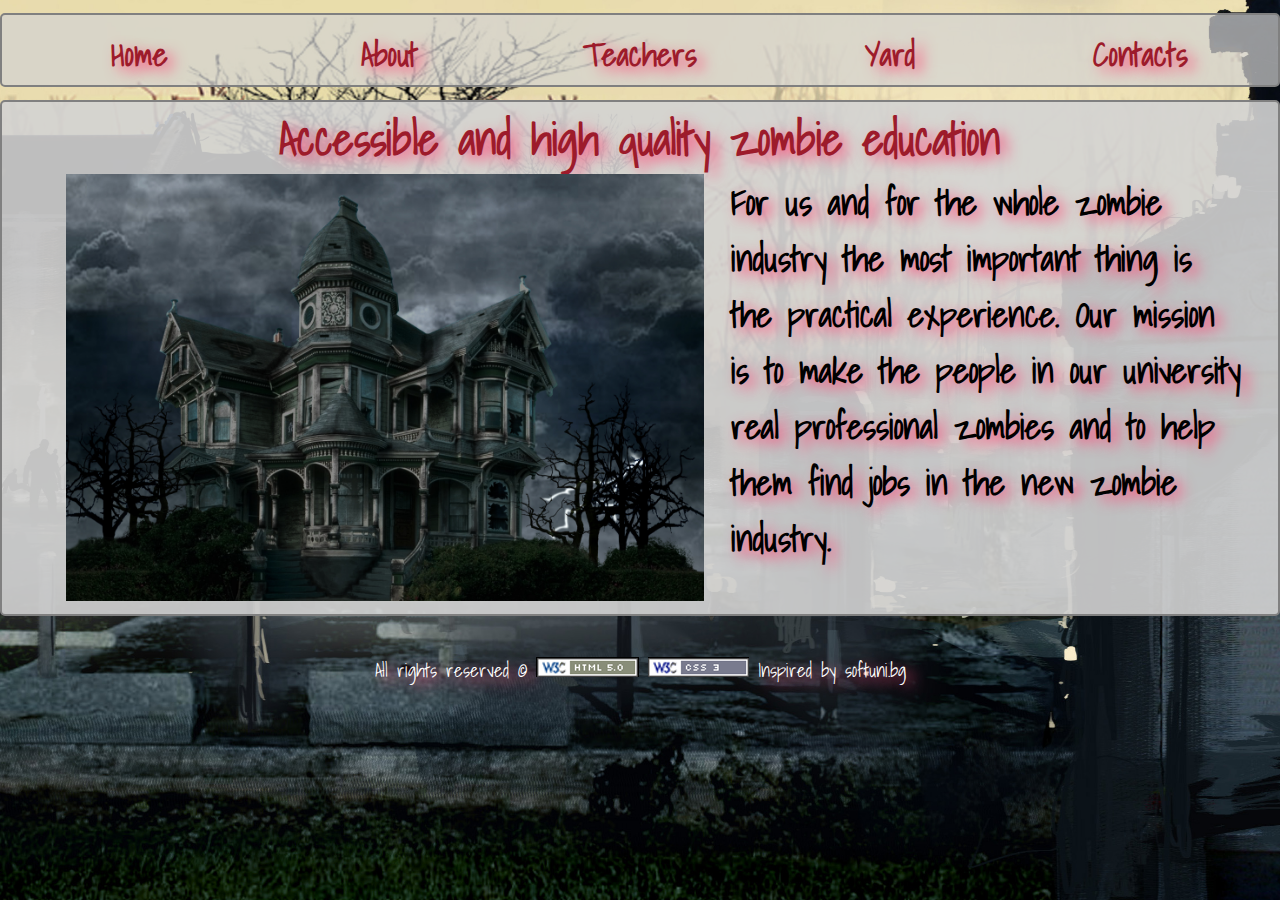
==== About.html @ f9ee2fe7 "Initial cummit" ====
﻿<!DOCTYPE html>
<html>
<head lang="en">
    <meta charset="UTF-8">
    <title>
        ZombUni | About
    </title>
    <link rel="icon" href="Images/icon.png" type="image/x-icon">
    <link rel="stylesheet" type="text/css" href="CSS/Typography.css">
    <link rel="stylesheet" type="text/css" href="CSS/about.css">
</head>
<body>
<nav>
    <ul class="menu">
        <li><a class="buttonLink" href="index.html">Home</a></li>
        <li><a class="buttonLink" href="About.html">About</a></li>
        <li><a class="buttonLink" href="ZombieTeachers.html">Teachers</a></li>
        <li><a class="buttonLink" href="Yard.html">Yard</a></li>
        <li><a class="buttonLink" href="contact.html">Contacts</a></li>
    </ul>
</nav>
<div id="aboutContainer">
    <h1> Accessible and high quality zombie education</h1>
    <img id="img" src="Images/about.jpg" alt="aboutImg"/>
    <span> For us and for the whole zombie industry the most important thing is the practical experience.
        Our mission is to make the people in our university real professional zombies and to help them
        find jobs in the new zombie industry.
    </span>
</div>
<footer>
    All rights reserved &copy;
    <a href="http://validator.w3.org/check?uri=http://atlas95.eu/trunk/About.html">
        <img src="Images/html-validator.PNG"
             alt="htmlValidator">
    </a>
    <a href="http://jigsaw.w3.org/css-validator/validator?uri=http://atlas95.eu/trunk/About.html">
        <img src="Images/css-validator.PNG"
             alt="cssValidator">
    </a>
    Inspired by <a href="https://softuni.bg">softuni.bg</a>
</footer>
</body>
</html>
---- CSS/Typography.css ----
@import url(http://fonts.googleapis.com/css?family=Shadows+Into+Light);
body {
    font-size: 62.50%;
    font-family: "Shadows Into Light",sans-serif;
}
/*menu*/
.menu{
    font-size: 1.5rem;
    font-weight: bold;
    text-shadow: 7px 5px 14px rgba(255, 76, 122, 1);

}
.menu a{
    text-decoration: none;
}
.buttonLink {
    color: #9d1b2b;
}

.buttonLink:hover{
    background-color: #9d1b2b;
    color: black;
}

/*end menu*/

#info {
    font-size: 2rem;
    text-align: left;
}
#info-teachers{
    font-size: 6em;
}
footer {
    font-size: 1.2rem;
    text-align: center;
}
.filler h2{
    font-size: 3rem;
    color: #9d1b2b;
    text-shadow: 7px 5px 14px rgba(255, 76, 122, 1);
}
.filler p{
    font-size: 2.5rem;
    font-weight: bold;
    color: #000000;
    text-shadow: 7px 5px 14px rgba(255, 76, 122, 1);
}
.contact-form input[type="text"],.contact-form textarea{
    font-family: "Shadows Into Light", sans-serif;
}
.contact-form input[type="submit"]{
    font-family: "Shadows Into Light", sans-serif;
}
@media screen and (min-width: 1601px) {
    footer {

        font-size: 140%;

    }

    #info {

        font-family: 'Shadows Into Light';
        font-size: 196%;

    }
    body > div {
        opacity: 0.8;
        max-width: 100%;
        padding-top: 90px;
    }
}
---- CSS/about.css ----
html, body, title, nav, div, li, ul {
    box-sizing: border-box;
    -moz-box-sizing: border-box;
    -webkit-box-sizing: border-box;
}

html {

    cursor: url("../Images/cursor2.png"), auto;
}

body {
    background: url("../Images/backgroundSite.jpg") center fixed no-repeat;
    -webkit-background-size: cover;
    -o-background-size: cover;
    -moz-background-size: cover;

    height: 100%;
    width: 100%;
    margin: 0;
}

#header {
    background: gray;
    border: 2px solid black;
}

nav {
    border: 2px solid gray;
    margin-top: 1%;
    padding: 1%;
    border-radius: 5px;
    background-color: rgba(211, 211, 211, 0.7);
}

.menu {
    height: 2rem;
    list-style: none;
    width: 80%;
    margin: 0 auto;
}

nav li > a {
    text-align: center;
    float: left;
    display: block;
}

.buttonLink {
    color: #9d1b2b;
    margin-left: 3%;
    width: 10rem;
}

.buttonLink:hover {
    border-radius: 8px;
    cursor: url("../Images/cursor2.png"), auto;
    -webkit-transition: 1s;
    -o-transition: 1s;
    transition: 1.5s;
    border-radius: 40px;
}

#aboutContainer {
    font-size: 1.9rem;
    text-shadow: 7px 5px 14px rgba(255, 76, 122, 1);
    color: white;
    margin-top: 1%;
    border: 2px solid gray;
    background-color: rgba(211, 211, 211, 0.9);
    border-radius: 5px;
    height: auto;
}

span {
    width: 40%;
    display: inline-block;
    padding-top: 0;
    margin-top: 0;
    margin-left: 1%;
    margin-right: 1%;
    height: auto;
    vertical-align: top;
    color: black;
    font-weight: bold;
    font-size: 3rem;

}

footer {
    color: white;
    text-shadow: 7px 5px 14px rgba(255, 76, 122, 1);
}

a {
    cursor: url("../Images/cursor2.png"), auto;
}

@media screen and (min-width: 0px) and (max-width: 320px) {
    * {
        margin: 0;
        padding: 0;
    }

    .menu {
        height: 10rem;
        width: 100%;
    }

    .buttonLink {
        width: 100%;
    }

    ul {
        width: 100%;
    }

    h1 {
        text-align: center;
        color: #9d1b2b;
        text-shadow: 7px 5px 14px rgba(255, 76, 122, 1);
        font-size: 1.8rem;
    }

    span {
        width: 40%;
        display: inline-block;
        padding-top: 0;
        margin-top: 0;
        margin-left: 1%;
        margin-right: 1%;
        height: auto;
        vertical-align: top;
        color: black;
        font-weight: bold;
        font-size: 1.3rem;

    }

    #img {
        width: 20%;
        height: 20%;
        display: inline-block;
        margin-left: 5%;
    }

    nav {
        width: 100%;
    }

    .menu a {
        width: 100%;
        margin-left: 0;
        font-size: 1.2rem;
    }

    #info p {
        font-size: 1.5rem;
    }

    #img {
        display: block;
        width: 90%;
    }

    div > span {
        display: block;
        width: auto;
        margin-left: 4%;
        margin-right: 4%;
    }

    footer a {
        text-decoration: none;
        color: white;
    }
}

@media screen and (min-width: 321px) and (max-width: 480px) {
    * {
        margin: 0;
        padding: 0;
    }

    .menu {
        height: 12rem;
        width: 100%;
    }

    .buttonLink {
        width: 100%;
    }

    ul {
        width: 100%;
    }

    h1 {
        text-align: center;
        color: #9d1b2b;
        text-shadow: 7px 5px 14px rgba(255, 76, 122, 1);
        font-size: 2rem;
    }

    #img {
        width: 25%;
        height: 25%;
        display: inline-block;
        margin-left: 5%;
    }

    span {
        width: 40%;
        display: inline-block;
        padding-top: 0;
        margin-top: 0;
        margin-left: 1%;
        margin-right: 1%;
        height: auto;
        vertical-align: top;
        color: black;
        font-weight: bold;
        font-size: 1.5rem;

    }

    nav {
        width: 100%;
    }

    .menu a {
        width: 100%;
        margin-left: 0;
        font-size: 1.5rem;
    }

    #info p {
        font-size: 1.7rem;
    }

    #img {
        display: block;
        width: 90%;
    }

    div > span {
        display: block;
        width: auto;
        margin-left: 4%;
        margin-right: 4%;
    }

    footer a {
        text-decoration: none;
        color: white;
    }

}

@media screen and (min-width: 481px) and (max-width: 640px) {
    * {
        margin: 0;
        padding: 0;
    }

    .menu {
        height: 13rem;
        width: 100%;
    }

    .buttonLink {
        width: 100%;
    }

    ul {
        width: 100%;
    }

    h1 {
        text-align: center;
        color: #9d1b2b;
        text-shadow: 7px 5px 14px rgba(255, 76, 122, 1);
        font-size: 2rem;
    }

    #img {
        width: 25%;
        height: 25%;
        display: inline-block;
        margin-left: 5%;
    }

    span {
        width: 40%;
        display: inline-block;
        padding-top: 0;
        margin-top: 0;
        margin-left: 1%;
        margin-right: 1%;
        height: auto;
        vertical-align: top;
        color: black;
        font-weight: bold;
        font-size: 1.5rem;

    }

    nav {
        width: 100%;
    }

    .menu a {
        width: 100%;
        margin-left: 0;
        font-size: 1.6rem;
    }

    #info p {
        font-size: 1.8rem;
    }

    #img {
        display: block;
        width: 90%;
    }

    div > span {
        display: block;
        width: auto;
        margin-left: 4%;
        margin-right: 4%;
    }

    footer a {
        text-decoration: none;
        color: white;
    }
}

@media screen and (min-width: 641px) and (max-width: 768px) {
    * {
        margin: 0;
        padding: 0;
    }

    .menu {
        height: 2.8rem;
        width: 100%;
        margin-left: 13%;
    }

    .buttonLink {
        width: 100%;
    }

    ul {
        width: 100%;
    }

    nav {
        width: 100%;
        padding-top: 2%;
    }

    h1 {
        text-align: center;
        color: #9d1b2b;
        text-shadow: 7px 5px 14px rgba(255, 76, 122, 1);
        font-size: 2rem;
    }

    #img {
        width: 28%;
        height: 28%;
        display: inline-block;
        margin-left: 5%;
    }

    span {
        width: 40%;
        display: inline-block;
        padding-top: 0;
        margin-top: 0;
        margin-left: 1%;
        margin-right: 1%;
        height: auto;
        vertical-align: top;
        color: black;
        font-weight: bold;
        font-size: 1.5rem;

    }

    .menu a {
        width: 14%;
        margin-left: 0;
        font-size: 1.4rem;
    }

    .menu a#big {
        width: 30%;
    }

    #info p {
        font-size: 1.8rem;
    }

    #img {
        display: block;
        width: 90%;
    }

    div > span {
        display: block;
        width: auto;
        margin-left: 4%;
        margin-right: 4%;
    }

    footer a {
        text-decoration: none;
        color: white;
    }
}

@media screen and (min-width: 769px) and (max-width: 960px) {
    * {
        margin: 0;
        padding: 0;
    }

    .menu {
        height: 2.8rem;
        width: 100%;
        margin-left: 13%;
    }

    .buttonLink {
        width: 100%;
    }

    ul {
        width: 100%;
    }

    h1 {
        text-align: center;
        color: #9d1b2b;
        text-shadow: 7px 5px 14px rgba(255, 76, 122, 1);
        font-size: 2rem;
    }

    #img {
        width: 28%;
        height: 28%;
        display: inline-block;
        margin-left: 5%;
    }

    span {
        width: 40%;
        display: inline-block;
        padding-top: 0;
        margin-top: 0;
        margin-left: 1%;
        margin-right: 1%;
        height: auto;
        vertical-align: top;
        color: black;
        font-weight: bold;
        font-size: 1.5rem;

    }

    nav {
        width: 100%;
        padding-top: 2%;
    }

    .menu a {
        width: 14%;
        margin-left: 0;
        font-size: 1.6rem;
    }

    .menu a#big {
        width: 30%;
    }

    #info p {
        font-size: 2rem;
    }

    #img {
        display: block;
        width: 90%;
    }

    div > span {
        display: block;
        width: auto;
        margin-left: 4%;
        margin-right: 4%;
    }

    footer a {
        text-decoration: none;
        color: white;
    }
}

@media screen and (min-width: 961px) and (max-width: 1024px) {
    * {
        margin: 0;
        padding: 0;
    }

    .menu {
        height: 2.8rem;
        width: 100%;
    }

    .buttonLink {
        width: 100%;
    }

    ul {
        width: 100%;
    }

    h1 {
        text-align: center;
        color: #9d1b2b;
        text-shadow: 7px 5px 14px rgba(255, 76, 122, 1);
        font-size: 2.8rem;
    }

    #img {
        width: 50%;
        height: 50%;
        display: inline-block;
        margin-left: 5%;
    }

    span {
        width: 40%;
        display: inline-block;
        padding-top: 0;
        margin-top: 0;
        margin-left: 1%;
        margin-right: 1%;
        height: auto;
        vertical-align: top;
        color: black;
        font-weight: bold;
        font-size: 2.2rem;

    }

    nav {
        width: 100%;
        padding-top: 2%;
    }

    .menu a {
        width: 20%;
        margin-left: 0;
        font-size: 1.6rem;
    }

    #info p {
        font-size: 2rem;
    }

    footer a {
        text-decoration: none;
        color: white;
    }
}

@media screen and (min-width: 1025px) and (max-width: 1366px) {
    * {
        margin: 0;
        padding: 0;
    }

    .menu {
        height: 2.8rem;
        width: 100%;
    }

    .buttonLink {
        width: 100%;
    }

    ul {
        width: 100%;
    }

    h1 {
        text-align: center;
        color: #9d1b2b;
        text-shadow: 7px 5px 14px rgba(255, 76, 122, 1);
        font-size: 2.8rem;
    }

    #img {
        width: 50%;
        height: 50%;
        display: inline-block;
        margin-left: 5%;
    }

    span {
        width: 40%;
        display: inline-block;
        padding-top: 0;
        margin-top: 0;
        margin-left: 1%;
        margin-right: 1%;
        height: auto;
        vertical-align: top;
        color: black;
        font-weight: bold;
        font-size: 2.2rem;

    }

    nav {
        width: 100%;
    }

    .menu a {
        width: 20%;
        margin-left: 0;
        font-size: 2rem;
    }

    #info p {
        font-size: 2rem;
    }

    footer {
        margin-top: 3%;
    }

    footer a {
        text-decoration: none;
        color: white;
    }
}

@media screen and (min-width: 1367px) and (max-width: 1600px) {
    * {
        margin: 0;
        padding: 0;
    }

    .menu {
        height: 2.8rem;
        width: 100%;
    }

    .buttonLink {
        width: 100%;
    }

    ul {
        width: 100%;
    }

    h1 {
        text-align: center;
        color: #9d1b2b;
        text-shadow: 7px 5px 14px rgba(255, 76, 122, 1);
        font-size: 2.8rem;
    }

    #img {
        width: 50%;
        height: 50%;
        display: inline-block;
        margin-left: 5%;
    }

    span {
        width: 40%;
        display: inline-block;
        padding-top: 0;
        margin-top: 0;
        margin-left: 1%;
        margin-right: 1%;
        height: auto;
        vertical-align: top;
        color: black;
        font-weight: bold;
        font-size: 2.6rem;
    }

    nav {
        width: 100%;
    }

    .menu a {
        width: 20%;
        margin-left: 0;
        font-size: 2rem;
    }

    #info p {
        font-size: 2.3rem;
    }

    footer a {
        text-decoration: none;
        color: white;
    }
}

@media screen and (min-width: 1600px) {
    * {
        margin: 0;
        padding: 0;
    }

    .menu {
        height: 2rem;
        width: 100%;
        vertical-align: middle;
    }

    .buttonLink {
        width: 100%;
    }

    ul {
        width: 100%;
    }

    h1 {
        text-align: center;
        color: #9d1b2b;
        text-shadow: 7px 5px 14px rgba(255, 76, 122, 1);
        font-size: 3rem;
    }

    #img {
        width: 45%;
        height: 45%;
        display: inline-block;
        margin-left: 5%;
    }

    span {
        width: 40%;
        display: inline-block;
        padding-top: 0;
        margin-top: 0;
        margin-left: 1%;
        margin-right: 1%;
        height: auto;
        vertical-align: top;
        color: black;
        font-weight: bold;
        font-size: 2.8rem;

    }

    nav {
        width: 100%;
    }

    .menu a {
        width: 20%;
        margin-left: 0;
        font-size: 1.6rem;
    }

    #info p {
        font-size: 2rem;
    }

    footer {
        font-size: 1.5rem;
        margin-top: 6.5%;
    }

    footer a {
        text-decoration: none;
        color: white;
    }
}
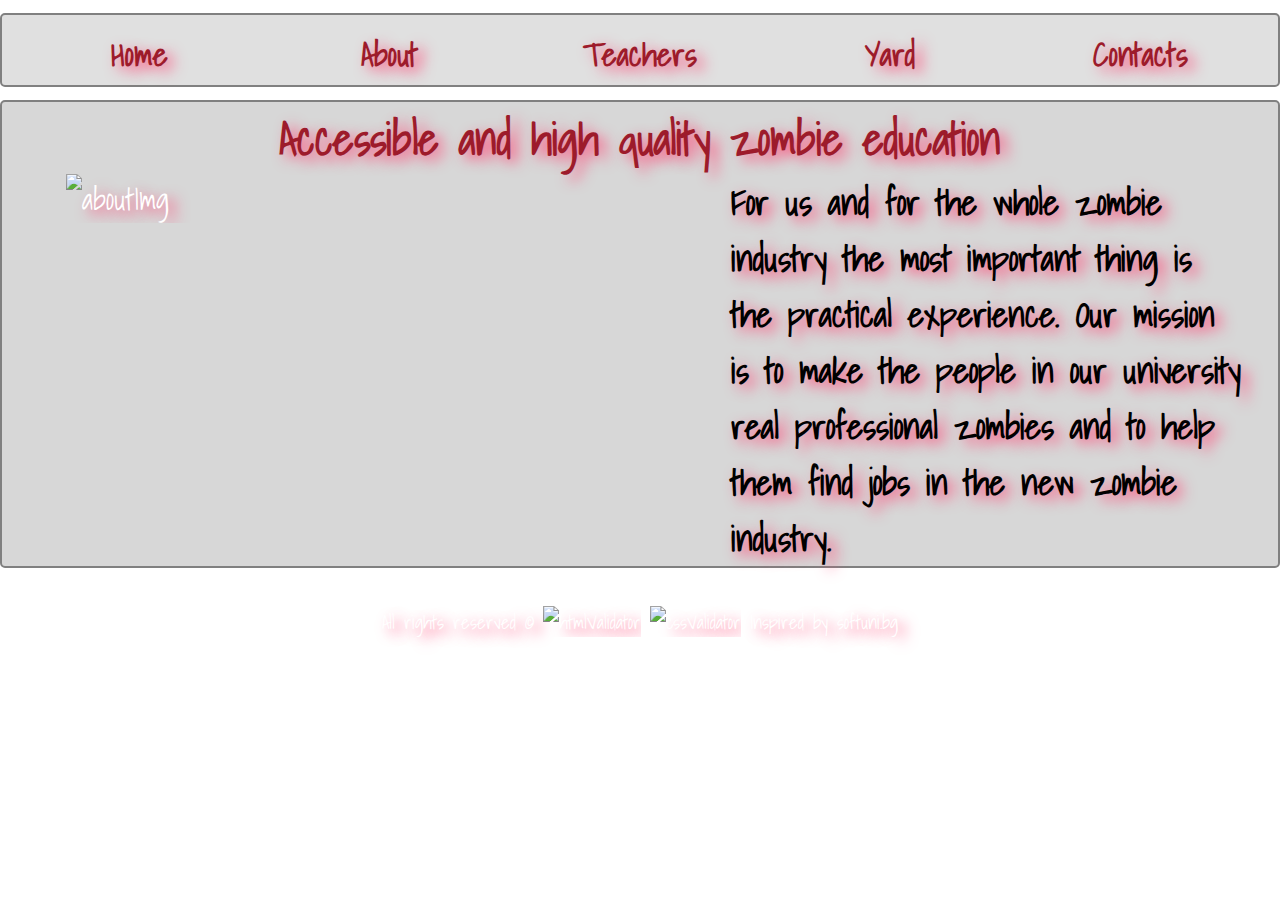
==== commit 0df81a85: "small fix" ====
--- a/About.html
+++ b/About.html
@@ -5,9 +5,9 @@
     <title>
         ZombUni | About
     </title>
-    <link rel="icon" href="Images/icon.png" type="image/x-icon">
-    <link rel="stylesheet" type="text/css" href="CSS/Typography.css">
-    <link rel="stylesheet" type="text/css" href="CSS/about.css">
+    <link rel="icon" href="images/icon.png" type="image/x-icon">
+    <link rel="stylesheet" type="text/css" href="styles/Typography.css">
+    <link rel="stylesheet" type="text/css" href="styles/about.css">
 </head>
 <body>
 <nav>
@@ -21,7 +21,7 @@
 </nav>
 <div id="aboutContainer">
     <h1> Accessible and high quality zombie education</h1>
-    <img id="img" src="Images/about.jpg" alt="aboutImg"/>
+    <img id="img" src="images/about.jpg" alt="aboutImg"/>
     <span> For us and for the whole zombie industry the most important thing is the practical experience.
         Our mission is to make the people in our university real professional zombies and to help them
         find jobs in the new zombie industry.
@@ -30,11 +30,11 @@
 <footer>
     All rights reserved &copy;
     <a href="http://validator.w3.org/check?uri=http://atlas95.eu/trunk/About.html">
-        <img src="Images/html-validator.PNG"
+        <img src="images/html-validator.PNG"
              alt="htmlValidator">
     </a>
     <a href="http://jigsaw.w3.org/css-validator/validator?uri=http://atlas95.eu/trunk/About.html">
-        <img src="Images/css-validator.PNG"
+        <img src="images/css-validator.PNG"
              alt="cssValidator">
     </a>
     Inspired by <a href="https://softuni.bg">softuni.bg</a>
--- a/styles/Typography.css
+++ b/styles/Typography.css
@@ -0,0 +1,74 @@
+
+@import url(http://fonts.googleapis.com/css?family=Shadows+Into+Light);
+body {
+    font-size: 62.50%;
+    font-family: "Shadows Into Light",sans-serif;
+}
+/*menu*/
+.menu{
+    font-size: 1.5rem;
+    font-weight: bold;
+    text-shadow: 7px 5px 14px rgba(255, 76, 122, 1);
+
+}
+.menu a{
+    text-decoration: none;
+}
+.buttonLink {
+    color: #9d1b2b;
+}
+
+.buttonLink:hover{
+    background-color: #9d1b2b;
+    color: black;
+}
+
+/*end menu*/
+
+#info {
+    font-size: 2rem;
+    text-align: left;
+}
+#info-teachers{
+    font-size: 6em;
+}
+footer {
+    font-size: 1.2rem;
+    text-align: center;
+}
+.filler h2{
+    font-size: 3rem;
+    color: #9d1b2b;
+    text-shadow: 7px 5px 14px rgba(255, 76, 122, 1);
+}
+.filler p{
+    font-size: 2.5rem;
+    font-weight: bold;
+    color: #000000;
+    text-shadow: 7px 5px 14px rgba(255, 76, 122, 1);
+}
+.contact-form input[type="text"],.contact-form textarea{
+    font-family: "Shadows Into Light", sans-serif;
+}
+.contact-form input[type="submit"]{
+    font-family: "Shadows Into Light", sans-serif;
+}
+@media screen and (min-width: 1601px) {
+    footer {
+
+        font-size: 140%;
+
+    }
+
+    #info {
+
+        font-family: 'Shadows Into Light';
+        font-size: 196%;
+
+    }
+    body > div {
+        opacity: 0.8;
+        max-width: 100%;
+        padding-top: 90px;
+    }
+}--- a/styles/about.css
+++ b/styles/about.css
@@ -0,0 +1,792 @@
+html, body, title, nav, div, li, ul {
+    box-sizing: border-box;
+    -moz-box-sizing: border-box;
+    -webkit-box-sizing: border-box;
+}
+
+html {
+
+    cursor: url("../images/cursor2.png"), auto;
+}
+
+body {
+    background: url("../images/backgroundSite.jpg") center fixed no-repeat;
+    -webkit-background-size: cover;
+    -o-background-size: cover;
+    -moz-background-size: cover;
+
+    height: 100%;
+    width: 100%;
+    margin: 0;
+}
+
+#header {
+    background: gray;
+    border: 2px solid black;
+}
+
+nav {
+    border: 2px solid gray;
+    margin-top: 1%;
+    padding: 1%;
+    border-radius: 5px;
+    background-color: rgba(211, 211, 211, 0.7);
+}
+
+.menu {
+    height: 2rem;
+    list-style: none;
+    width: 80%;
+    margin: 0 auto;
+}
+
+nav li > a {
+    text-align: center;
+    float: left;
+    display: block;
+}
+
+.buttonLink {
+    color: #9d1b2b;
+    margin-left: 3%;
+    width: 10rem;
+}
+
+.buttonLink:hover {
+    border-radius: 8px;
+    cursor: url("../images/cursor2.png"), auto;
+    -webkit-transition: 1s;
+    -o-transition: 1s;
+    transition: 1.5s;
+    border-radius: 40px;
+}
+
+#aboutContainer {
+    font-size: 1.9rem;
+    text-shadow: 7px 5px 14px rgba(255, 76, 122, 1);
+    color: white;
+    margin-top: 1%;
+    border: 2px solid gray;
+    background-color: rgba(211, 211, 211, 0.9);
+    border-radius: 5px;
+    height: auto;
+}
+
+span {
+    width: 40%;
+    display: inline-block;
+    padding-top: 0;
+    margin-top: 0;
+    margin-left: 1%;
+    margin-right: 1%;
+    height: auto;
+    vertical-align: top;
+    color: black;
+    font-weight: bold;
+    font-size: 3rem;
+
+}
+
+footer {
+    color: white;
+    text-shadow: 7px 5px 14px rgba(255, 76, 122, 1);
+}
+
+a {
+    cursor: url("../images/cursor2.png"), auto;
+}
+
+@media screen and (min-width: 0px) and (max-width: 320px) {
+    * {
+        margin: 0;
+        padding: 0;
+    }
+
+    .menu {
+        height: 10rem;
+        width: 100%;
+    }
+
+    .buttonLink {
+        width: 100%;
+    }
+
+    ul {
+        width: 100%;
+    }
+
+    h1 {
+        text-align: center;
+        color: #9d1b2b;
+        text-shadow: 7px 5px 14px rgba(255, 76, 122, 1);
+        font-size: 1.8rem;
+    }
+
+    span {
+        width: 40%;
+        display: inline-block;
+        padding-top: 0;
+        margin-top: 0;
+        margin-left: 1%;
+        margin-right: 1%;
+        height: auto;
+        vertical-align: top;
+        color: black;
+        font-weight: bold;
+        font-size: 1.3rem;
+
+    }
+
+    #img {
+        width: 20%;
+        height: 20%;
+        display: inline-block;
+        margin-left: 5%;
+    }
+
+    nav {
+        width: 100%;
+    }
+
+    .menu a {
+        width: 100%;
+        margin-left: 0;
+        font-size: 1.2rem;
+    }
+
+    #info p {
+        font-size: 1.5rem;
+    }
+
+    #img {
+        display: block;
+        width: 90%;
+    }
+
+    div > span {
+        display: block;
+        width: auto;
+        margin-left: 4%;
+        margin-right: 4%;
+    }
+
+    footer a {
+        text-decoration: none;
+        color: white;
+    }
+}
+
+@media screen and (min-width: 321px) and (max-width: 480px) {
+    * {
+        margin: 0;
+        padding: 0;
+    }
+
+    .menu {
+        height: 12rem;
+        width: 100%;
+    }
+
+    .buttonLink {
+        width: 100%;
+    }
+
+    ul {
+        width: 100%;
+    }
+
+    h1 {
+        text-align: center;
+        color: #9d1b2b;
+        text-shadow: 7px 5px 14px rgba(255, 76, 122, 1);
+        font-size: 2rem;
+    }
+
+    #img {
+        width: 25%;
+        height: 25%;
+        display: inline-block;
+        margin-left: 5%;
+    }
+
+    span {
+        width: 40%;
+        display: inline-block;
+        padding-top: 0;
+        margin-top: 0;
+        margin-left: 1%;
+        margin-right: 1%;
+        height: auto;
+        vertical-align: top;
+        color: black;
+        font-weight: bold;
+        font-size: 1.5rem;
+
+    }
+
+    nav {
+        width: 100%;
+    }
+
+    .menu a {
+        width: 100%;
+        margin-left: 0;
+        font-size: 1.5rem;
+    }
+
+    #info p {
+        font-size: 1.7rem;
+    }
+
+    #img {
+        display: block;
+        width: 90%;
+    }
+
+    div > span {
+        display: block;
+        width: auto;
+        margin-left: 4%;
+        margin-right: 4%;
+    }
+
+    footer a {
+        text-decoration: none;
+        color: white;
+    }
+
+}
+
+@media screen and (min-width: 481px) and (max-width: 640px) {
+    * {
+        margin: 0;
+        padding: 0;
+    }
+
+    .menu {
+        height: 13rem;
+        width: 100%;
+    }
+
+    .buttonLink {
+        width: 100%;
+    }
+
+    ul {
+        width: 100%;
+    }
+
+    h1 {
+        text-align: center;
+        color: #9d1b2b;
+        text-shadow: 7px 5px 14px rgba(255, 76, 122, 1);
+        font-size: 2rem;
+    }
+
+    #img {
+        width: 25%;
+        height: 25%;
+        display: inline-block;
+        margin-left: 5%;
+    }
+
+    span {
+        width: 40%;
+        display: inline-block;
+        padding-top: 0;
+        margin-top: 0;
+        margin-left: 1%;
+        margin-right: 1%;
+        height: auto;
+        vertical-align: top;
+        color: black;
+        font-weight: bold;
+        font-size: 1.5rem;
+
+    }
+
+    nav {
+        width: 100%;
+    }
+
+    .menu a {
+        width: 100%;
+        margin-left: 0;
+        font-size: 1.6rem;
+    }
+
+    #info p {
+        font-size: 1.8rem;
+    }
+
+    #img {
+        display: block;
+        width: 90%;
+    }
+
+    div > span {
+        display: block;
+        width: auto;
+        margin-left: 4%;
+        margin-right: 4%;
+    }
+
+    footer a {
+        text-decoration: none;
+        color: white;
+    }
+}
+
+@media screen and (min-width: 641px) and (max-width: 768px) {
+    * {
+        margin: 0;
+        padding: 0;
+    }
+
+    .menu {
+        height: 2.8rem;
+        width: 100%;
+        margin-left: 13%;
+    }
+
+    .buttonLink {
+        width: 100%;
+    }
+
+    ul {
+        width: 100%;
+    }
+
+    nav {
+        width: 100%;
+        padding-top: 2%;
+    }
+
+    h1 {
+        text-align: center;
+        color: #9d1b2b;
+        text-shadow: 7px 5px 14px rgba(255, 76, 122, 1);
+        font-size: 2rem;
+    }
+
+    #img {
+        width: 28%;
+        height: 28%;
+        display: inline-block;
+        margin-left: 5%;
+    }
+
+    span {
+        width: 40%;
+        display: inline-block;
+        padding-top: 0;
+        margin-top: 0;
+        margin-left: 1%;
+        margin-right: 1%;
+        height: auto;
+        vertical-align: top;
+        color: black;
+        font-weight: bold;
+        font-size: 1.5rem;
+
+    }
+
+    .menu a {
+        width: 14%;
+        margin-left: 0;
+        font-size: 1.4rem;
+    }
+
+    .menu a#big {
+        width: 30%;
+    }
+
+    #info p {
+        font-size: 1.8rem;
+    }
+
+    #img {
+        display: block;
+        width: 90%;
+    }
+
+    div > span {
+        display: block;
+        width: auto;
+        margin-left: 4%;
+        margin-right: 4%;
+    }
+
+    footer a {
+        text-decoration: none;
+        color: white;
+    }
+}
+
+@media screen and (min-width: 769px) and (max-width: 960px) {
+    * {
+        margin: 0;
+        padding: 0;
+    }
+
+    .menu {
+        height: 2.8rem;
+        width: 100%;
+        margin-left: 13%;
+    }
+
+    .buttonLink {
+        width: 100%;
+    }
+
+    ul {
+        width: 100%;
+    }
+
+    h1 {
+        text-align: center;
+        color: #9d1b2b;
+        text-shadow: 7px 5px 14px rgba(255, 76, 122, 1);
+        font-size: 2rem;
+    }
+
+    #img {
+        width: 28%;
+        height: 28%;
+        display: inline-block;
+        margin-left: 5%;
+    }
+
+    span {
+        width: 40%;
+        display: inline-block;
+        padding-top: 0;
+        margin-top: 0;
+        margin-left: 1%;
+        margin-right: 1%;
+        height: auto;
+        vertical-align: top;
+        color: black;
+        font-weight: bold;
+        font-size: 1.5rem;
+
+    }
+
+    nav {
+        width: 100%;
+        padding-top: 2%;
+    }
+
+    .menu a {
+        width: 14%;
+        margin-left: 0;
+        font-size: 1.6rem;
+    }
+
+    .menu a#big {
+        width: 30%;
+    }
+
+    #info p {
+        font-size: 2rem;
+    }
+
+    #img {
+        display: block;
+        width: 90%;
+    }
+
+    div > span {
+        display: block;
+        width: auto;
+        margin-left: 4%;
+        margin-right: 4%;
+    }
+
+    footer a {
+        text-decoration: none;
+        color: white;
+    }
+}
+
+@media screen and (min-width: 961px) and (max-width: 1024px) {
+    * {
+        margin: 0;
+        padding: 0;
+    }
+
+    .menu {
+        height: 2.8rem;
+        width: 100%;
+    }
+
+    .buttonLink {
+        width: 100%;
+    }
+
+    ul {
+        width: 100%;
+    }
+
+    h1 {
+        text-align: center;
+        color: #9d1b2b;
+        text-shadow: 7px 5px 14px rgba(255, 76, 122, 1);
+        font-size: 2.8rem;
+    }
+
+    #img {
+        width: 50%;
+        height: 50%;
+        display: inline-block;
+        margin-left: 5%;
+    }
+
+    span {
+        width: 40%;
+        display: inline-block;
+        padding-top: 0;
+        margin-top: 0;
+        margin-left: 1%;
+        margin-right: 1%;
+        height: auto;
+        vertical-align: top;
+        color: black;
+        font-weight: bold;
+        font-size: 2.2rem;
+
+    }
+
+    nav {
+        width: 100%;
+        padding-top: 2%;
+    }
+
+    .menu a {
+        width: 20%;
+        margin-left: 0;
+        font-size: 1.6rem;
+    }
+
+    #info p {
+        font-size: 2rem;
+    }
+
+    footer a {
+        text-decoration: none;
+        color: white;
+    }
+}
+
+@media screen and (min-width: 1025px) and (max-width: 1366px) {
+    * {
+        margin: 0;
+        padding: 0;
+    }
+
+    .menu {
+        height: 2.8rem;
+        width: 100%;
+    }
+
+    .buttonLink {
+        width: 100%;
+    }
+
+    ul {
+        width: 100%;
+    }
+
+    h1 {
+        text-align: center;
+        color: #9d1b2b;
+        text-shadow: 7px 5px 14px rgba(255, 76, 122, 1);
+        font-size: 2.8rem;
+    }
+
+    #img {
+        width: 50%;
+        height: 50%;
+        display: inline-block;
+        margin-left: 5%;
+    }
+
+    span {
+        width: 40%;
+        display: inline-block;
+        padding-top: 0;
+        margin-top: 0;
+        margin-left: 1%;
+        margin-right: 1%;
+        height: auto;
+        vertical-align: top;
+        color: black;
+        font-weight: bold;
+        font-size: 2.2rem;
+
+    }
+
+    nav {
+        width: 100%;
+    }
+
+    .menu a {
+        width: 20%;
+        margin-left: 0;
+        font-size: 2rem;
+    }
+
+    #info p {
+        font-size: 2rem;
+    }
+
+    footer {
+        margin-top: 3%;
+    }
+
+    footer a {
+        text-decoration: none;
+        color: white;
+    }
+}
+
+@media screen and (min-width: 1367px) and (max-width: 1600px) {
+    * {
+        margin: 0;
+        padding: 0;
+    }
+
+    .menu {
+        height: 2.8rem;
+        width: 100%;
+    }
+
+    .buttonLink {
+        width: 100%;
+    }
+
+    ul {
+        width: 100%;
+    }
+
+    h1 {
+        text-align: center;
+        color: #9d1b2b;
+        text-shadow: 7px 5px 14px rgba(255, 76, 122, 1);
+        font-size: 2.8rem;
+    }
+
+    #img {
+        width: 50%;
+        height: 50%;
+        display: inline-block;
+        margin-left: 5%;
+    }
+
+    span {
+        width: 40%;
+        display: inline-block;
+        padding-top: 0;
+        margin-top: 0;
+        margin-left: 1%;
+        margin-right: 1%;
+        height: auto;
+        vertical-align: top;
+        color: black;
+        font-weight: bold;
+        font-size: 2.6rem;
+    }
+
+    nav {
+        width: 100%;
+    }
+
+    .menu a {
+        width: 20%;
+        margin-left: 0;
+        font-size: 2rem;
+    }
+
+    #info p {
+        font-size: 2.3rem;
+    }
+
+    footer a {
+        text-decoration: none;
+        color: white;
+    }
+}
+
+@media screen and (min-width: 1600px) {
+    * {
+        margin: 0;
+        padding: 0;
+    }
+
+    .menu {
+        height: 2rem;
+        width: 100%;
+        vertical-align: middle;
+    }
+
+    .buttonLink {
+        width: 100%;
+    }
+
+    ul {
+        width: 100%;
+    }
+
+    h1 {
+        text-align: center;
+        color: #9d1b2b;
+        text-shadow: 7px 5px 14px rgba(255, 76, 122, 1);
+        font-size: 3rem;
+    }
+
+    #img {
+        width: 45%;
+        height: 45%;
+        display: inline-block;
+        margin-left: 5%;
+    }
+
+    span {
+        width: 40%;
+        display: inline-block;
+        padding-top: 0;
+        margin-top: 0;
+        margin-left: 1%;
+        margin-right: 1%;
+        height: auto;
+        vertical-align: top;
+        color: black;
+        font-weight: bold;
+        font-size: 2.8rem;
+
+    }
+
+    nav {
+        width: 100%;
+    }
+
+    .menu a {
+        width: 20%;
+        margin-left: 0;
+        font-size: 1.6rem;
+    }
+
+    #info p {
+        font-size: 2rem;
+    }
+
+    footer {
+        font-size: 1.5rem;
+        margin-top: 6.5%;
+    }
+
+    footer a {
+        text-decoration: none;
+        color: white;
+    }
+}